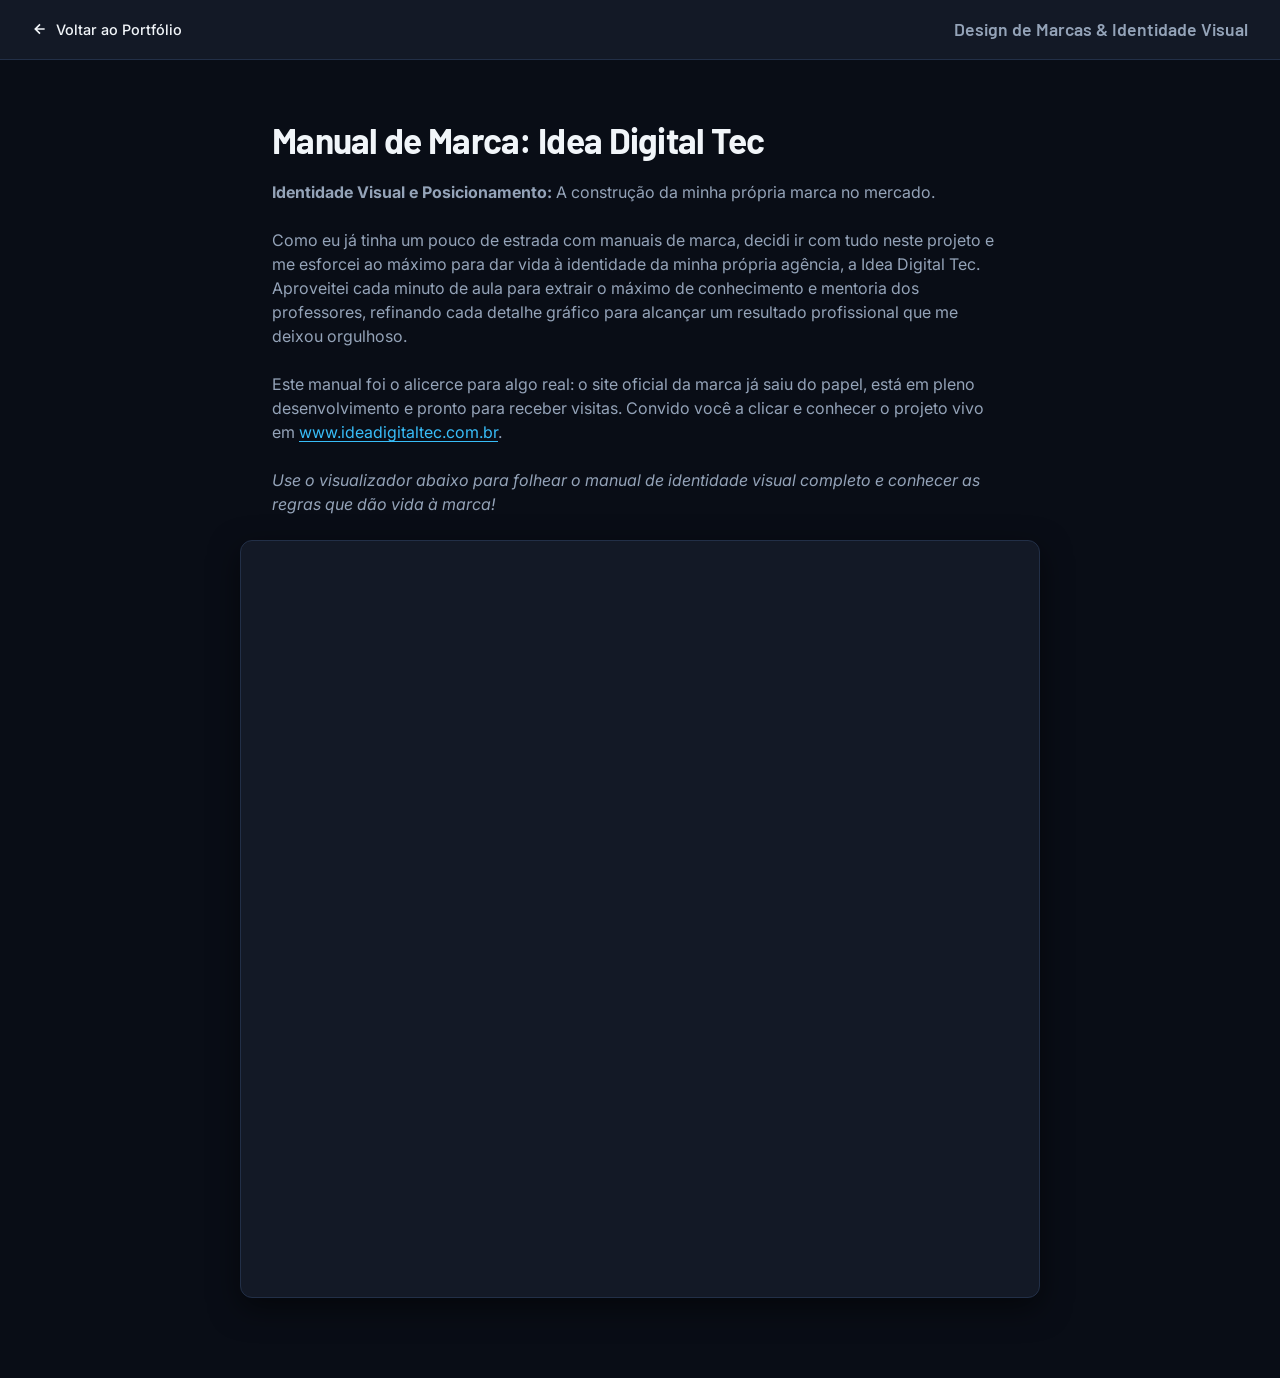
==== design_marcas_manual.html @ 29547933 "projeto finalizado" ====
<!DOCTYPE html>
<html lang="pt-BR">
<head>
    <meta charset="UTF-8">
    <meta name="viewport" content="width=device-width, initial-scale=1.0">
    <title>03 - Design de Marcas & Identidade Visual</title>
    <link rel="preconnect" href="https://fonts.googleapis.com">
    <link rel="preconnect" href="https://fonts.gstatic.com" crossorigin>
    <link href="https://fonts.googleapis.com/css2?family=Barlow:wght@600;700;800&family=Inter:wght@400;500&display=swap" rel="stylesheet">
    <link rel="stylesheet" href="css/style.css">
</head>
<body class="viewer-body">

    <nav class="viewer-nav">
        <a href="index.html" class="btn-back">
            <svg width="16" height="16" viewBox="0 0 24 24" fill="none" stroke="currentColor" stroke-width="2.5"><path d="M19 12H5M12 19l-7-7 7-7"/></svg>
            Voltar ao Portfólio
        </a>
        <span class="viewer-project-title">Design de Marcas & Identidade Visual</span>
    </nav>

<header class="viewer-header">
    <h2 class="project-main-title"><strong>Manual de Marca:</strong> Idea Digital Tec</h2>
    <p class="project-description">
        <strong>Identidade Visual e Posicionamento:</strong> A construção da minha própria marca no mercado.<br><br>

        Como eu já tinha um pouco de estrada com manuais de marca, decidi ir com tudo neste projeto e me esforcei ao máximo para dar vida à identidade da minha própria agência, a Idea Digital Tec. Aproveitei cada minuto de aula para extrair o máximo de conhecimento e mentoria dos professores, refinando cada detalhe gráfico para alcançar um resultado profissional que me deixou orgulhoso.<br><br>

        Este manual foi o alicerce para algo real: o site oficial da marca já saiu do papel, está em pleno desenvolvimento e pronto para receber visitas. Convido você a clicar e conhecer o projeto vivo em <a href="https://www.ideadigitaltec.com.br" target="_blank">www.ideadigitaltec.com.br</a>.<br><br>

        <em>Use o visualizador abaixo para folhear o manual de identidade visual completo e conhecer as regras que dão vida à marca!</em>
    </p>
</header>    

    <main class="viewer-container">
        <object data="assets/manual_Idea.pdf" type="application/pdf" width="100%" height="700px">
            <iframe src="assets/manual_Idea.pdf" width="100%" height="700px" style="border: none;">
                <p>O seu navegador não suporta a visualização de PDFs integrados. 
                   <a href="assets/manual_Idea.pdf" target="_blank" style="color: var(--accent);">Clique aqui para abrir ou descarregar o PDF</a>.
                </p>
            </iframe>
        </object>
    </main>

    <script src="js/main.js"></script>
</body>
</html>
---- css/style.css ----
/* ==========================================================================
   1. RESET, CONFIGURAÇÕES GERAIS & VARIÁVEIS
   ========================================================================== */
* {
    margin: 0;
    padding: 0;
    box-sizing: border-box;
    -webkit-user-select: none;
    user-select: none;
}

:root {
    --bg-dark: #090d16;
    --bg-card: #131926;
    --bg-card-hover: #1b2335;
    --text-primary: #f1f5f9;
    --text-secondary: #94a3b8;
    --accent: #38bdf8; /* Azul Neon / Digital */
    --accent-hover: #0ea5e9;
    --border: #222f47;
    --font-heading: 'Barlow', sans-serif;
    --font-body: 'Inter', 'Helvetica', sans-serif;
}

body {
    background-color: var(--bg-dark);
    color: var(--text-primary);
    font-family: var(--font-body);
    line-height: 1.6;
    padding: 0;
}

/* ==========================================================================
   2. INDEX: HERO / INTRODUÇÃO (ATENÇÃO - MODELO AIDA)
   ========================================================================== */
.hero-section {
    width: 100%;
    padding: 6rem 2rem 4rem 2rem;
    display: flex;
    justify-content: center;
}

.hero-container {
    max-width: 800px;
    width: 100%;
    text-align: left;
}

.badge {
    background: rgba(56, 189, 248, 0.1);
    color: var(--accent);
    padding: 0.4rem 1rem;
    border-radius: 50px;
    font-size: 0.85rem;
    font-weight: 600;
    letter-spacing: 0.05em;
    text-transform: uppercase;
    display: inline-block;
    margin-bottom: 1.5rem;
}

.main-title {
    font-family: var(--font-heading);
    font-size: 3rem;
    font-weight: 800;
    line-height: 1.1;
    letter-spacing: -0.03em;
    margin-bottom: 1.5rem;
    color: var(--text-primary);
}

.intro-text {
    color: var(--text-secondary);
    font-size: 1.15rem;
    font-weight: 400;
}

.intro-text strong {
    color: var(--text-primary);
}

/* Ajuste de contraste para links embutidos na introdução do Hero */
.intro-text a,
.intro-text strong a {
    color: var(--accent) !important;
    text-decoration: underline !important;
    text-underline-offset: 3px;
    transition: color 0.2s ease !important;
}

.intro-text a:hover,
.intro-text strong a:hover {
    color: #93c5fd !important;
}

/* ==========================================================================
   3. INDEX: SISTEMA DE ACCORDION (INTERESSE & DESEJO)
   ========================================================================== */
.portfolio-container {
    max-width: 800px;
    width: 100%;
    margin: 0 auto;
    padding: 0 2rem 6rem 2rem;
}

.accordion-wrapper {
    display: flex;
    flex-direction: column;
    gap: 1rem;
}

.accordion-item {
    background-color: var(--bg-card);
    border: 1px solid var(--border);
    border-radius: 12px;
    overflow: hidden;
    transition: border-color 0.3s ease, box-shadow 0.3s ease;
}

.accordion-item:hover {
    border-color: rgba(56, 189, 248, 0.4);
}

/* Cabeçalho do Accordion */
.accordion-header {
    width: 100%;
    background: none;
    border: none;
    padding: 1.75rem;
    display: flex;
    align-items: center;
    cursor: pointer;
    text-align: left;
    color: var(--text-primary);
    transition: background-color 0.2s ease;
}

.accordion-header:hover {
    background-color: var(--bg-card-hover);
}

.module-number {
    font-family: var(--font-heading);
    font-size: 1.25rem;
    color: var(--accent);
    margin-right: 1.5rem;
    font-weight: 700;
}

.module-title {
    font-family: var(--font-heading);
    font-size: 1.4rem;
    font-weight: 700;
    flex-grow: 1;
    letter-spacing: -0.01em;
}

.icon-arrow {
    width: 12px;
    height: 12px;
    border-right: 2px solid var(--text-secondary);
    border-bottom: 2px solid var(--text-secondary);
    transform: rotate(45deg);
    transition: transform 0.3s ease, border-color 0.3s ease;
    margin-left: 1rem;
}

/* Estado Ativo do Accordion */
.accordion-item.active .icon-arrow {
    transform: rotate(-135deg);
    border-color: var(--accent);
}

.accordion-content {
    max-height: 0;
    overflow: hidden;
    transition: max-height 0.4s cubic-bezier(0.4, 0, 0.2, 1);
}

.content-inner {
    padding: 0 1.75rem 2rem 4.25rem;
    border-top: 1px solid transparent;
}

.accordion-item.active .content-inner {
    border-top-color: rgba(34, 47, 71, 0.5);
}

.content-inner p {
    color: var(--text-secondary);
    margin-bottom: 1.25rem;
    font-size: 1rem;
}

/* Badges de ferramentas utilizadas */
.tools-used {
    margin: 1.5rem 0;
    font-size: 0.9rem;
    color: var(--text-secondary);
    display: flex;
    flex-wrap: wrap;
    align-items: center;
    gap: 0.5rem;
}

.tools-used span {
    background-color: rgba(255, 255, 255, 0.05);
    color: var(--text-primary);
    padding: 0.2rem 0.6rem;
    border-radius: 4px;
    border: 1px solid var(--border);
    font-size: 0.8rem;
}

/* Caixa de anexos e links (Ação) */
.attachments {
    margin-top: 2rem;
    background: rgba(0, 0, 0, 0.15);
    padding: 1.25rem;
    border-radius: 8px;
    border: 1px solid var(--border);
    display: flex;
    flex-direction: column;
    gap: 0.75rem;
}

.action-label {
    font-size: 0.85rem;
    font-weight: 600;
    text-transform: uppercase;
    letter-spacing: 0.05em;
    color: var(--accent);
}

.btn-group {
    display: flex;
    gap: 1rem;
    flex-wrap: wrap;
}

.btn-view {
    display: inline-block;
    background-color: var(--accent);
    color: var(--bg-dark);
    text-decoration: none;
    padding: 0.6rem 1.2rem;
    border-radius: 6px;
    font-size: 0.9rem;
    font-weight: 600;
    transition: background-color 0.2s ease, transform 0.1s ease;
    text-align: center;
}

.btn-view:hover {
    background-color: var(--accent-hover);
    transform: translateY(-1px);
}

/* ==========================================================================
   4. CARDS: VISUALIZADOR DE SLIDES (PÁGINAS IMERSIVAS)
   ========================================================================== */
.viewer-body {
    display: flex;
    flex-direction: column;
    align-items: center;
    min-height: 100vh;
    padding-top: 80px;
}

/* Barra fixa superior */
.viewer-nav {
    position: fixed;
    top: 0;
    left: 0;
    width: 100%;
    height: 60px;
    background-color: var(--bg-card);
    border-bottom: 1px solid var(--border);
    display: flex;
    align-items: center;
    justify-content: space-between;
    padding: 0 2rem;
    z-index: 1000;
}

.btn-back {
    color: var(--text-primary);
    text-decoration: none;
    font-size: 0.9rem;
    font-weight: 500;
    display: flex;
    align-items: center;
    gap: 0.5rem;
    transition: color 0.2s ease;
}

.btn-back:hover {
    color: var(--accent);
}

.viewer-project-title {
    font-family: var(--font-heading);
    font-size: 1.1rem;
    font-weight: 600;
    color: var(--text-secondary);
}

/* Cabeçalho do projeto */
.viewer-header {
    width: 100%;
    max-width: 800px;
    padding: 2rem 2rem 0 2rem;
    text-align: left;
}

.project-main-title {
    font-family: var(--font-heading);
    font-size: 2.2rem;
    font-weight: 700;
    letter-spacing: -0.02em;
    margin-bottom: 0.75rem;
    color: var(--text-primary);
}

.project-description {
    color: var(--text-secondary);
    font-size: 1rem;
    line-height: 1.5;
}

/* Ajuste de contraste para links dentro das descrições dos projetos */
.project-description a,
.project-description strong a {
    color: var(--accent) !important;
    text-decoration: underline !important;
    text-underline-offset: 3px;
    transition: color 0.2s ease !important;
}

.project-description a:hover,
.project-description strong a:hover {
    color: #93c5fd !important;
}

/* Moldura/Container do Slider */
.viewer-container {
    width: 100%;
    max-width: 800px;
    background: var(--bg-card);
    padding: 1.5rem;
    margin-top: 1.5rem;
    margin-bottom: 5rem; /* Espaço para os bullets */
    border-radius: 12px;
    border: 1px solid var(--border);
    box-shadow: 0 10px 30px rgba(0, 0, 0, 0.5);
    position: relative;
}

/* CRUCIAL: Permite que as setas vazem para fora das bordas da moldura escura */
.viewer-container .splide {
    position: relative;
    overflow: visible !important;
}

.viewer-container .splide__track {
    overflow: hidden;
    border-radius: 6px;
}

.splide__slide img {
    width: 100%;
    height: auto;
    display: block;
    pointer-events: none;
}

/* ==========================================================================
   5. SETAS E BULLETS TOTALMENTE EXTERNOS
   ========================================================================== */

/* Configuração geral e visual das setas */
.splide__arrow {
    background: rgba(19, 25, 38, 0.9) !important;
    border: 1px solid var(--border) !important;
    width: 3.5rem !important;
    height: 3.5rem !important;
    border-radius: 50% !important;
    transition: border-color 0.2s ease, background-color 0.2s ease, transform 0.2s ease !important;
    z-index: 10;
}

.splide__arrow:hover {
    border-color: var(--accent) !important;
    background-color: var(--bg-card-hover) !important;
}

.splide__arrow svg {
    fill: var(--text-primary) !important;
    width: 1.2rem !important;
    height: 1.2rem !important;
}

/* Move a seta esquerda para FORA da borda esquerda */
.splide__arrow--prev {
    left: -4.5rem !important;
}

/* Move a seta direita para FORA da borda direita */
.splide__arrow--next {
    right: -4.5rem !important;
}

/* Bullets da paginação (Abaixo da moldura) */
.splide__pagination {
    position: absolute;
    bottom: -45px !important;
    left: 0;
    right: 0;
    padding: 0;
}

.splide__pagination__page {
    background: #334155 !important;
    opacity: 1 !important;
    transition: background-color 0.2s ease, transform 0.2s ease;
}

.splide__pagination__page.is-active {
    background: var(--accent) !important;
    transform: scale(1.2);
}

/* ==========================================================================
   6. CONCLUSÃO / RODAPÉ GLOBAL
   ========================================================================== */
.portfolio-footer {
    width: 100%;
    background-color: #06090f;
    border-top: 1px solid var(--border);
    padding: 4rem 2rem;
    display: flex;
    justify-content: center;
}

.footer-container {
    max-width: 800px;
    width: 100%;
    color: var(--text-secondary);
    font-size: 1rem;
}

.copyright {
    margin-top: 2rem;
    font-size: 0.85rem;
    border-top: 1px solid rgba(34, 47, 71, 0.4);
    padding-top: 1.5rem;
    color: rgba(148, 163, 184, 0.6);
}

/* ==========================================================================
   7. REGRAS DE RESPONSIVIDADE (MEDIA QUERIES)
   ========================================================================== */
@media (max-width: 960px) {
    /* Em telas médias, traz as setas levemente para dentro para não sumirem da tela */
    .splide__arrow--prev { left: -1.5rem !important; }
    .splide__arrow--next { right: -1.5rem !important; }
}

@media (max-width: 600px) {
    /* Elementos do Index */
    .main-title { font-size: 2.2rem; }
    .content-inner { padding: 0 1.25rem 1.75rem 1.25rem; }
    .accordion-header { padding: 1.25rem; }
    .btn-group { flex-direction: column; }
    .btn-view { width: 100%; }
    
    /* Elementos do Visualizador */
    .viewer-nav { padding: 0 1rem; }
    .viewer-project-title { display: none; }
    .viewer-header { padding: 1rem 1rem 0 1rem; }
    .project-main-title { font-size: 1.75rem; }
    .viewer-container { padding: 1rem; margin-bottom: 4.5rem; }
    
    /* No mobile, oculta as setas laterais externas e deixa a navegação por swipe (arrastar com o dedo) */
    .splide__arrow { display: none !important; }
}
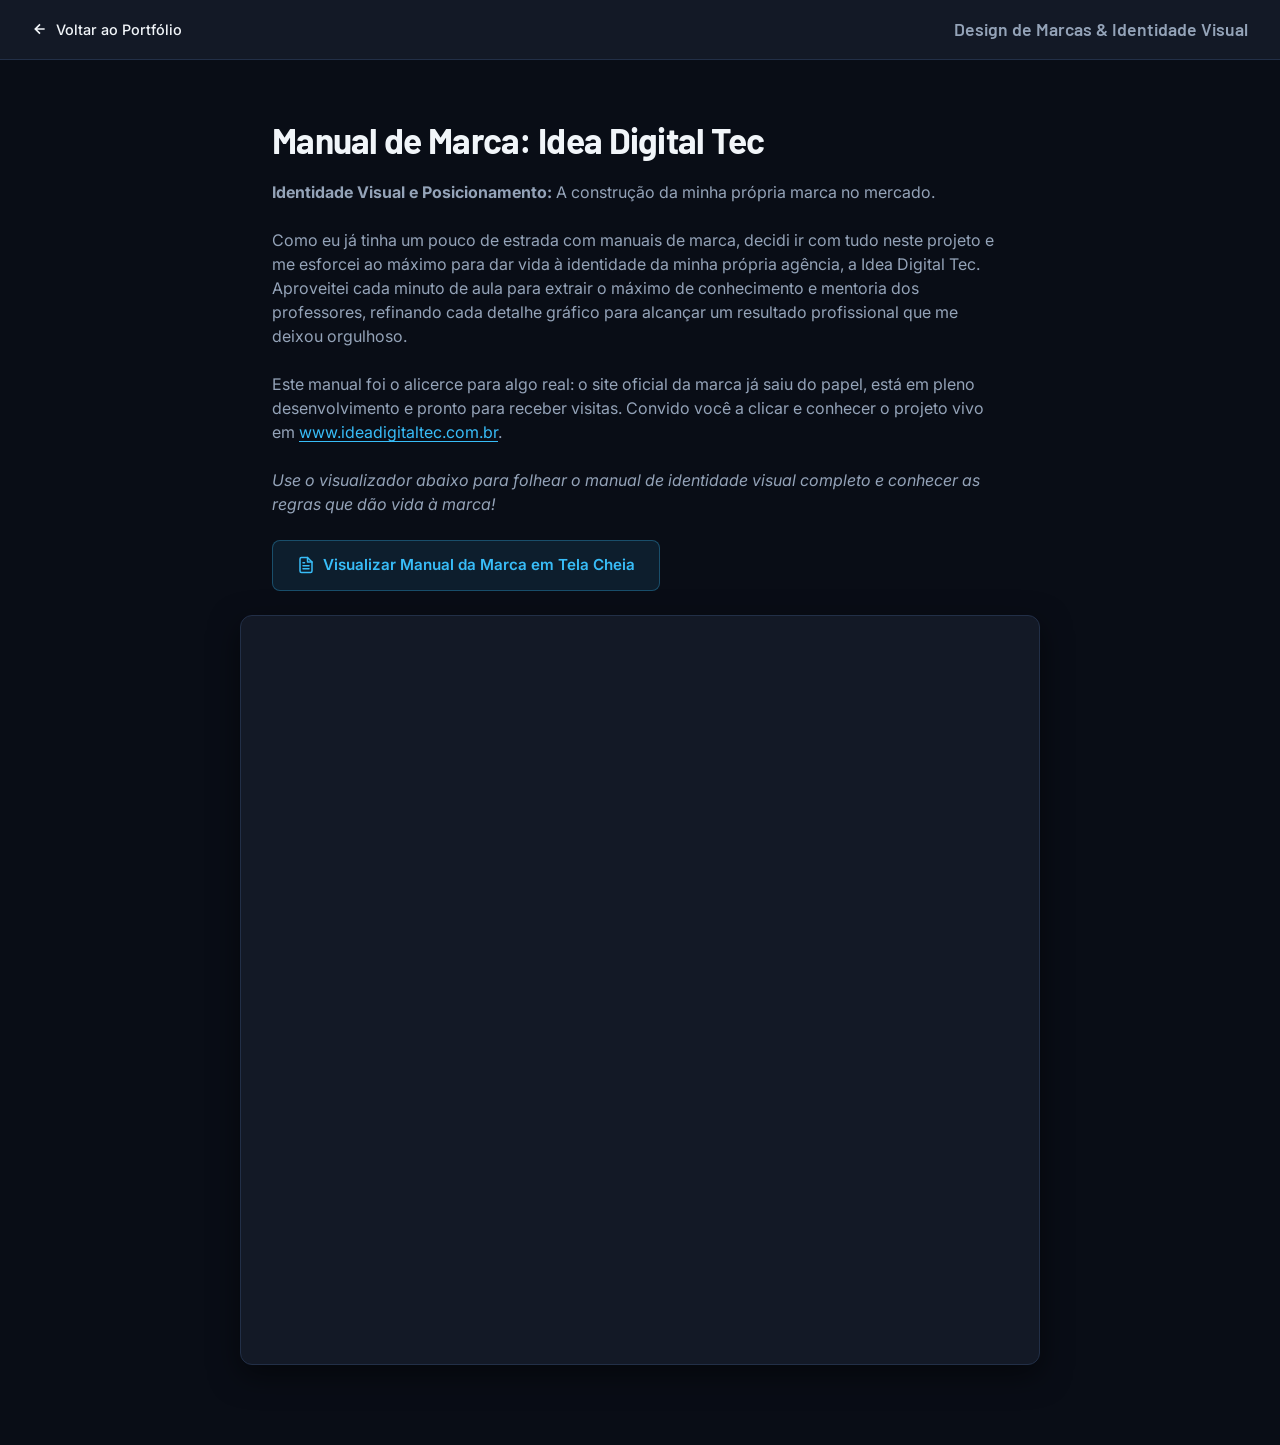
==== commit 121475b9: "colocando os botoões de pdf no restante do projeto" ====
--- a/design_marcas_manual.html
+++ b/design_marcas_manual.html
@@ -30,6 +30,13 @@
 
         <em>Use o visualizador abaixo para folhear o manual de identidade visual completo e conhecer as regras que dão vida à marca!</em>
     </p>
+
+<div class="viewer-actions">
+    <a href="assets/manual_Idea.pdf" target="_blank" class="btn-open-pdf">
+        <svg width="18" height="18" viewBox="0 0 24 24" fill="none" stroke="currentColor" stroke-width="2" stroke-linecap="round" stroke-linejoin="round"><path d="M14 2H6a2 2 0 0 0-2 2v16a2 2 0 0 0 2 2h12a2 2 0 0 0 2-2V8z"></path><polyline points="14 2 14 8 20 8"></polyline><line x1="16" y1="13" x2="8" y2="13"></line><line x1="16" y1="17" x2="8" y2="17"></line><polyline points="10 9 9 9 8 9"></polyline></svg>
+        Visualizar Manual da Marca em Tela Cheia
+    </a>
+</div>
 </header>    
 
     <main class="viewer-container">
--- a/css/style.css
+++ b/css/style.css
@@ -257,7 +257,7 @@
 }
 
 /* ==========================================================================
-   4. CARDS: VISUALIZADOR DE SLIDES (PÁGINAS IMERSIVAS)
+   4. CARDS: VISUALIZADOR DE SLIDES E COMPONENTES DE AÇÃO
    ========================================================================== */
 .viewer-body {
     display: flex;
@@ -342,7 +342,36 @@
     color: #93c5fd !important;
 }
 
-/* Moldura/Container do Slider */
+/* ADICIONADO: Estilização do bloco do botão do PDF */
+.viewer-actions {
+    margin-top: 1.5rem;
+    display: flex;
+    justify-content: flex-start;
+}
+
+.btn-open-pdf {
+    display: inline-flex;
+    align-items: center;
+    gap: 0.5rem;
+    background-color: rgba(56, 189, 248, 0.1);
+    color: var(--accent);
+    border: 1px solid rgba(56, 189, 248, 0.3);
+    padding: 0.75rem 1.5rem;
+    border-radius: 8px;
+    font-size: 0.95rem;
+    font-weight: 600;
+    text-decoration: none;
+    transition: background-color 0.2s ease, border-color 0.2s ease, transform 0.1s ease;
+}
+
+.btn-open-pdf:hover {
+    background-color: rgba(56, 189, 248, 0.2);
+    border-color: var(--accent);
+    color: var(--text-primary);
+    transform: translateY(-1px);
+}
+
+/* Moldura/Container do Slider e do Visualizador de PDF */
 .viewer-container {
     width: 100%;
     max-width: 800px;
@@ -354,6 +383,19 @@
     border: 1px solid var(--border);
     box-shadow: 0 10px 30px rgba(0, 0, 0, 0.5);
     position: relative;
+    
+    /* Configuração de correção para rolagem nativa de PDFs no iOS (iPhone) */
+    overflow-y: auto !important;
+    -webkit-overflow-scrolling: touch !important;
+}
+
+/* Garante o correto dimensionamento e visualização de objetos/iframes embutidos */
+.viewer-container object,
+.viewer-container iframe {
+    width: 100%;
+    height: 700px;
+    border: none;
+    display: block;
 }
 
 /* CRUCIAL: Permite que as setas vazem para fora das bordas da moldura escura */
@@ -479,6 +521,43 @@
     .viewer-project-title { display: none; }
     .viewer-header { padding: 1rem 1rem 0 1rem; }
     .project-main-title { font-size: 1.75rem; }
+    
+    /* AJUSTE PREMIUM: Botão do PDF com visual robusto e formato pílula no Mobile */
+    .viewer-actions {
+        width: 100%;
+        margin-top: 1.75rem;
+        margin-bottom: 1rem;
+        display: flex;
+        justify-content: center;
+    }
+    
+    .btn-open-pdf {
+        width: 100%;
+        max-width: 400px;
+        justify-content: center;
+        align-items: center;
+        background-color: var(--accent) !important;
+        color: var(--bg-dark) !important;
+        padding: 1rem 1.5rem;
+        border-radius: 50px;
+        border: none !important;
+        font-size: 1rem;
+        font-weight: 700;
+        letter-spacing: -0.01em;
+        box-shadow: 0 4px 12px rgba(56, 189, 248, 0.25);
+    }
+
+    .btn-open-pdf svg {
+        width: 20px;
+        height: 20px;
+        stroke: var(--bg-dark) !important;
+    }
+
+    /* Oculta o contêiner do PDF APENAS se ele contiver um elemento object (evita quebrar as páginas que usam imagem) */
+    .viewer-container:has(object) {
+        display: none !important;
+    }
+    
     .viewer-container { padding: 1rem; margin-bottom: 4.5rem; }
     
     /* No mobile, oculta as setas laterais externas e deixa a navegação por swipe (arrastar com o dedo) */
